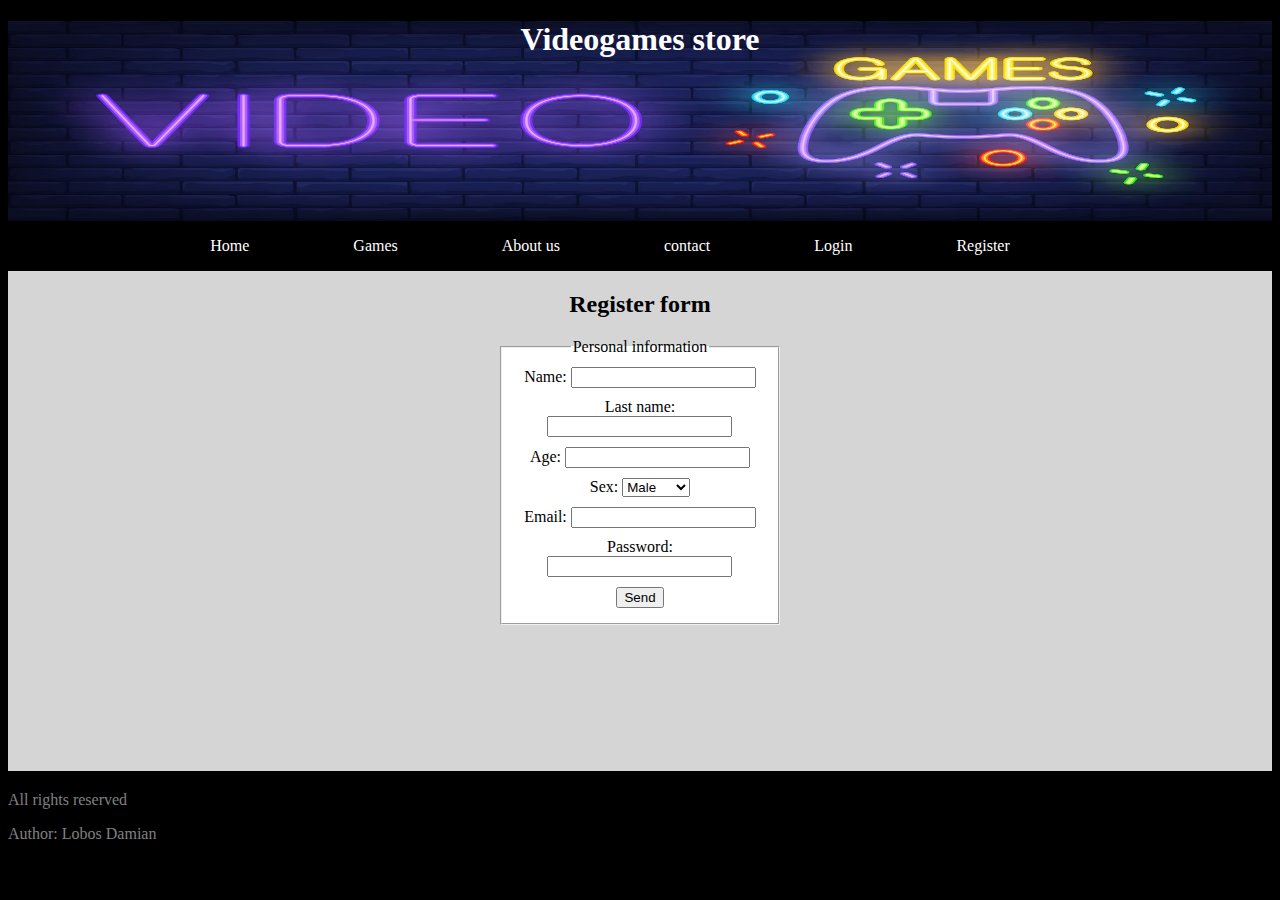
==== register.html @ 7fe0e537 "register.html created. simple form added in register page. style.css modified with form styles" ====
<!DOCTYPE html>
<html lang="en">
<head>
    <meta charset="UTF-8">
    <meta http-equiv="X-UA-Compatible" content="IE=edge">
    <meta name="viewport" content="width=device-width, initial-scale=1.0">
    <link rel="stylesheet" href="styles.css">
    <title>Nero's store</title>
</head>
<body>
    <header>
        <div class="header">
            <h1>Videogames store</h1>
        </div>
        <nav>
            <ul>
                <li><a href="index.html">Home</a></li>
                <li><a href="">Games</a></li>
                <li><a href="">About us</a></li>
                <li><a href="">contact</a></li>
                <li><a href="">Login</a></li>
                <li><a href="register.html">Register</a></li>
            </ul>
        </nav>
    </header>    
    <main>
        <section id="form">
            <h2>Register form</h2>
            <form action="" method="post">
                <fieldset>
                    <legend>Personal information</legend>
                    <div class="fields">
                        <label for="name">Name:</label>
                        <input type="text" name="name" required>
                    </div>
                    <div class="fields">
                        <label for="lastName">Last name:</label>
                        <input type="text" name="lastName" required>
                    </div>
                    <div class="fields">
                        <label for="age">Age:</label>
                        <input type="number" name="age" required>
                    </div>
                    <div class="fields">
                        <label for="sex">Sex:</label>
                        <select name="sex" id="sex">
                            <option value="male">Male</option>
                            <option value="Woman">Woman</option>
                            <option value="other">Other</option>
                        </select>
                    </div>
                    <div class="fields">
                        <label for="email">Email:</label>
                        <input type="email" name="email" required>
                    </div>
                    <div class="fields">
                        <label for="password">Password:</label>
                        <input type="password" name="password" required>
                    </div>
                    <div class="fields">
                        <input type="submit" value="Send">
                    </div>
                </fieldset>
            </form>
        </section>
    </main>
    <footer>
        <p class="footer">All rights reserved</p>
        <p class="footer">Author: Lobos Damian</p>
    </footer>
</body>
</html>
---- styles.css ----
/* base styles */

body{
    background-color: black;
}

.header{
    width: 100%;
    height: 200px;
    background: url('gamesImage.jpg');
    background-repeat: no-repeat;
    background-size: 100% 200px;
    text-align: center;
    color: white;
 }

nav{
    text-align: center;
}

 ul li{
    color: white;
    display: inline;
    padding-right: 100px;
    align-items: center;
}

ul li a{
    color: white;
    text-decoration: none;
}

/* end of base styles */

/* Home styles */

main section{
    float: left;
    margin-bottom: 20px;
}

#categories{
    background-color: rgba(235, 235, 235, 0.555);
    width: 20%;
    height: 500px;
    color: white;
}

#games{
    background-color: rgba(230, 230, 230, 0.925);
    width: 80%;
    height: 500px;
}
section h3{
    text-align: center;
}

main section p{
    padding: 5px 5px 5px 5px;
}

/* End of home styles */

/* footer styles */

.footer{
    color: grey;
    margin-top: 10px;
}

/* End of footer styles */

/* form styles */

#form{
    background-color: rgba(230, 230, 230, 0.925);
    width: 100%;
    height: 500px;
    text-align: center;
}

#form fieldset{
    width: 20%;
    margin: auto; 
    background-color: white;   
}

.fields{
    display: inline-block;
    margin: 5px 0 5px 0;
    
}

/* End of form styles */
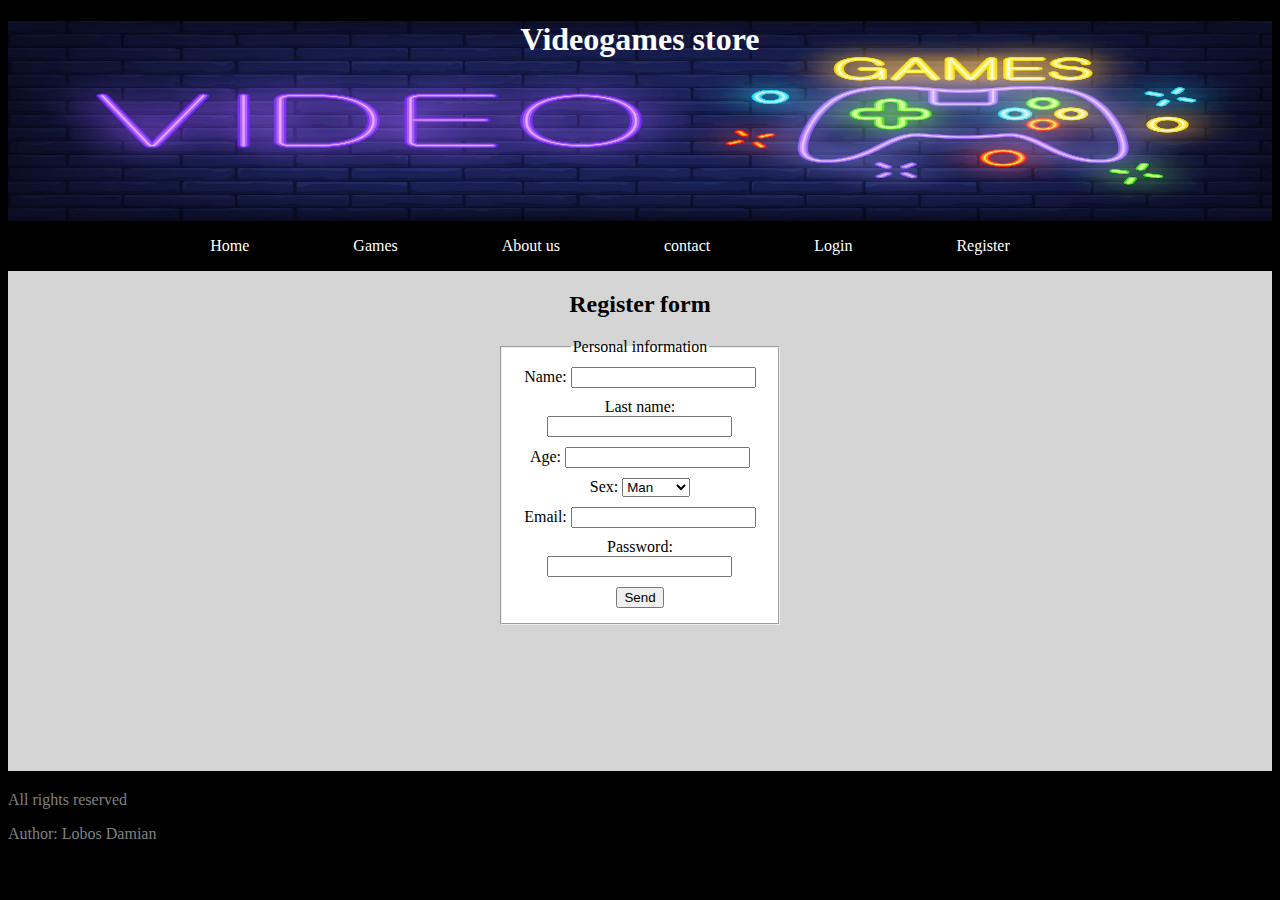
==== commit b998407e: "change on select options" ====
--- a/register.html
+++ b/register.html
@@ -44,7 +44,7 @@
                     <div class="fields">
                         <label for="sex">Sex:</label>
                         <select name="sex" id="sex">
-                            <option value="male">Male</option>
+                            <option value="male">Man</option>
                             <option value="Woman">Woman</option>
                             <option value="other">Other</option>
                         </select>
